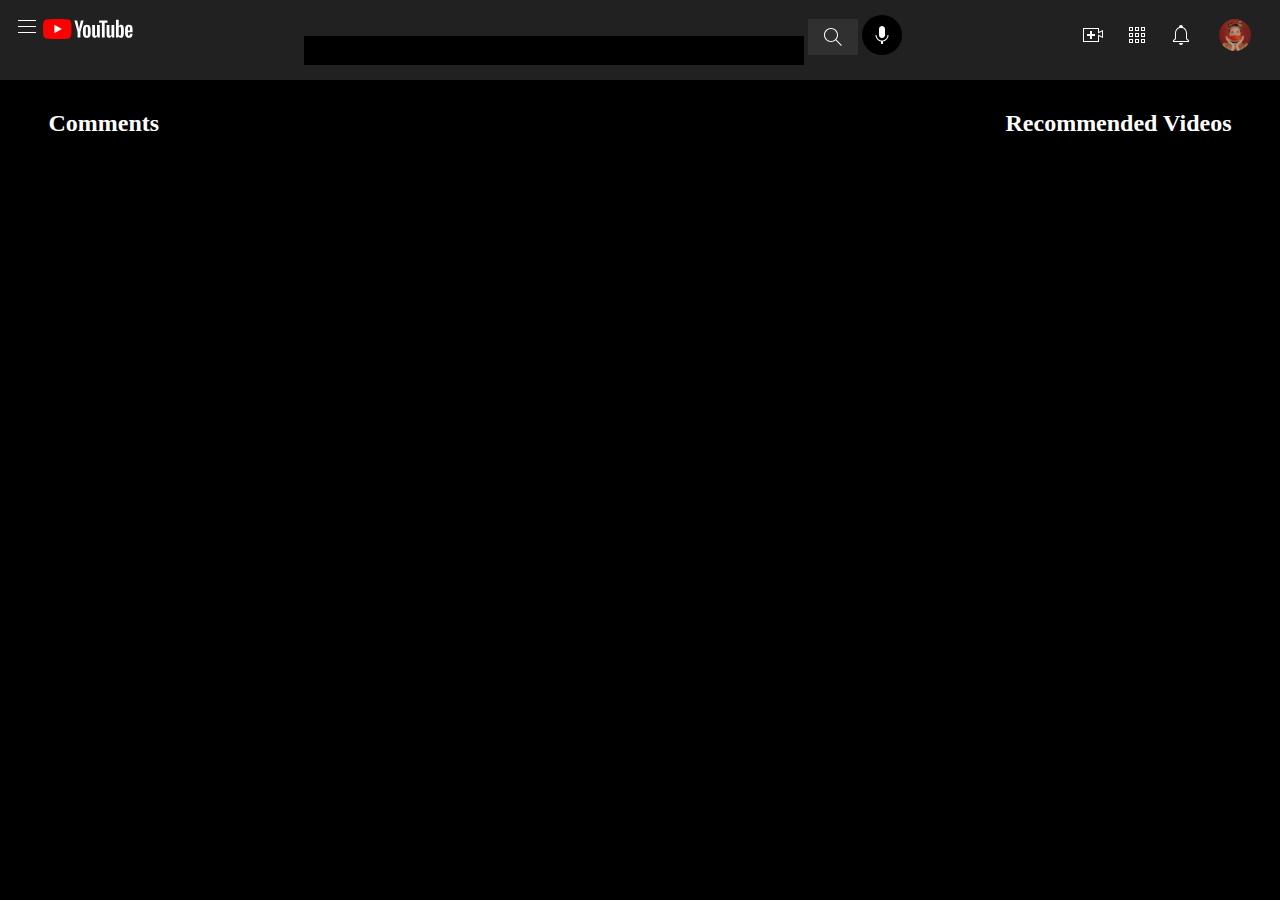
==== video.html @ 6005b6ed "YouTube clone" ====
<!DOCTYPE html>
<html lang="en">

<head>
  <meta charset="UTF-8" />
  <meta name="viewport" content="width=device-width, initial-scale=1.0" />
  <title>Video</title>
  <link href="https://cdn.jsdelivr.net/npm/bootstrap@5.3.2/dist/css/bootstrap.min.css" rel="stylesheet"
    integrity="sha384-T3c6CoIi6uLrA9TneNEoa7RxnatzjcDSCmG1MXxSR1GAsXEV/Dwwykc2MPK8M2HN" crossorigin="anonymous" />
  <script src="https://cdn.jsdelivr.net/npm/@popperjs/core@2.11.8/dist/umd/popper.min.js"
    integrity="sha384-I7E8VVD/ismYTF4hNIPjVp/Zjvgyol6VFvRkX/vR+Vc4jQkC+hVqc2pM8ODewa9r"
    crossorigin="anonymous"></script>
  <script src="https://cdn.jsdelivr.net/npm/bootstrap@5.3.2/dist/js/bootstrap.min.js"
    integrity="sha384-BBtl+eGJRgqQAUMxJ7pMwbEyER4l1g+O15P+16Ep7Q9Q+zqX6gSbd85u4mG4QzX+"
    crossorigin="anonymous"></script>
  <script src="https://cdn.jsdelivr.net/npm/popper.js@1.16.1/dist/umd/popper.min.js"
    integrity="sha384-9/reFTGAW83EW2RDu2S0VKaIzap3H66lZH81PoYlFhbGU+6BZp6G7niu735Sk7lN"
    crossorigin="anonymous"></script>
  <link rel="stylesheet" href="https://cdn.jsdelivr.net/npm/bootstrap@5.2.3/dist/css/bootstrap.min.css"
    integrity="sha384-rbsA2VBKQhggwzxH7pPCaAqO46MgnOM80zW1RWuH61DGLwZJEdK2Kadq2F9CUG65" crossorigin="anonymous" />
  <link rel="stylesheet" href="./video.css" />
</head>

<body>
  <!-- HEADER -->
  <header>
    <nav>
      <div>
        <img src="./assets/optionsIcon.svg" alt="options">
        <img src="./assets/youtubeIcon.svg" alt="youtube icon">

      </div>
      <div>
        <input type="search" class="search-bar" id="searchBar">
        <img src="./assets/searchIcon.svg" alt="search icon" class="search-btn" id="searchBtn">
        <img src="./assets/mic.svg" alt="mic">

      </div>
      <div>
        <img src="./assets/video.svg" alt="video">
        <img src="./assets/explore.svg" alt="explore">
        <img src="./assets/notification.svg" alt="notifications">
        <img src="./assets/profile.svg" alt="profile">

      </div>
    </nav>

  </header>

  <!-- MAIN SECTION -->
  <main class="container">

    <section class="video-description-section">

      <!-- VIDEO SECTION -->
      <section>
        <div id="video-container"></div>


      </section>
      <!-- CHANNEL SECTION -->
      <section>
        <div id="channel-info"></div>

      </section>

      <!-- COMMENTS SECTIONS -->
      <section>
        <div id="comment-section">
          <h2>Comments</h2>
          <div id="comments-container">

          </div>
          <!-- Comments will be loaded here -->
        </div>

      </section>

    </section>



    <!-- RECOMMENDED SECTIONS -->
    <section id="recommended-videos-section">
      <div id="recommended-videos">
        <h2>Recommended Videos</h2>
        <!-- Recommended videos will be loaded here -->
      </div>

    </section>

  </main>




  <script src="https://www.youtube.com/iframe_api"></script>
  <script src="./video.js"></script>
</body>

</html>
---- video.css ----
* {
    box-sizing: border-box;
    padding: 0;
    margin: 0;
}

body {
    background-color: black;
}

header {
    position: sticky;
    top: 0;
    background-color: #212121;
    z-index: 1000;
}

nav {
    display: flex;
    justify-content: space-between;
    background-color: #212121;
    padding: 15px;
}

.search-bar {
    padding: 6px;
    width: 500px;
    background-color: black;
    border: 1px solid black;
    color: white;

}

.search-btn {
    cursor: pointer;

}

main {
    color: white;
    display: flex;
    justify-content: space-around;
    margin: 30px;
}

#video-container {
    width: 900px;
}

#channel-info {
    width: 900px;

}

#comment-section {
    /* display: flex; */
    /* flex-direction: column; */
    width: 900px;
}

#recommended-videos-section {
    margin-left: 20px;
}

.rec-link {
    text-decoration: none;
}

.rec-heading {
    color: white;
    padding-left: 10px;
}

.video-card {
    display: flex;
}

#comments-container {
    /* display: flex; */
}

.profile-container {
    display: flex;

    /* padding: 8px; */
}

.title {
    padding-left: 20px;
}
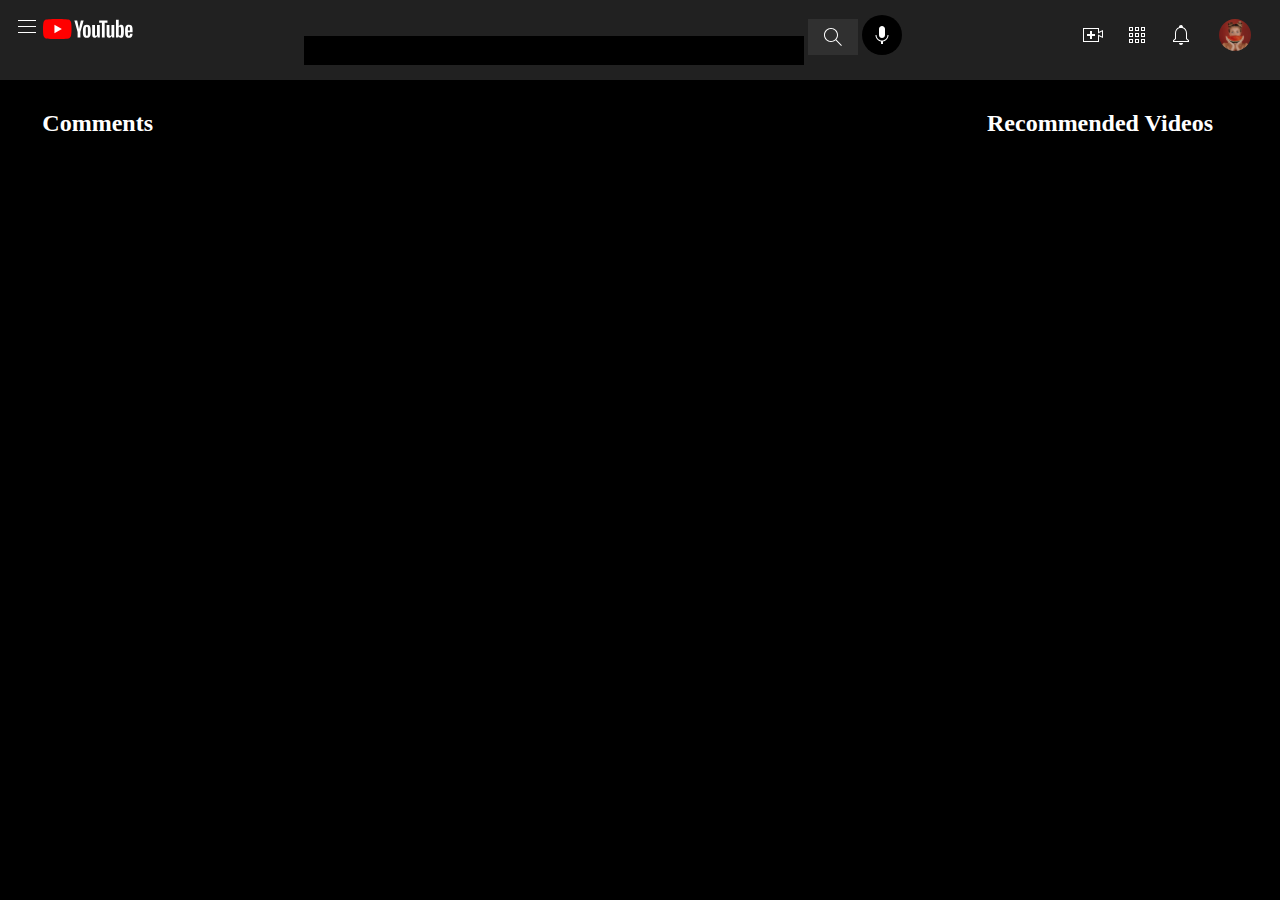
==== commit 5a4615cb: "Implementing search functionality" ====
--- a/video.html
+++ b/video.html
@@ -30,13 +30,13 @@
         <img src="./assets/youtubeIcon.svg" alt="youtube icon">
 
       </div>
-      <div>
+      <div class="video-icon">
         <input type="search" class="search-bar" id="searchBar">
         <img src="./assets/searchIcon.svg" alt="search icon" class="search-btn" id="searchBtn">
         <img src="./assets/mic.svg" alt="mic">
 
       </div>
-      <div>
+      <div class="video-icon">
         <img src="./assets/video.svg" alt="video">
         <img src="./assets/explore.svg" alt="explore">
         <img src="./assets/notification.svg" alt="notifications">
@@ -88,6 +88,20 @@
       </div>
 
     </section>
+    <section class="video-section">
+      <div id="all-choices-container">
+        <!-- <div class="scroll-icon" onclick="scrollContainer('right')">➔</div> -->
+
+
+        <!-- getting user choices here -->
+
+
+      </div>
+      <div id="video-gallery">
+
+      </div>
+
+    </section>
 
   </main>
 
--- a/video.css
+++ b/video.css
@@ -75,9 +75,7 @@
     display: flex;
 }
 
-#comments-container {
-    /* display: flex; */
-}
+
 
 .profile-container {
     display: flex;
@@ -87,4 +85,14 @@
 
 .title {
     padding-left: 20px;
+}
+
+.video-icon img {
+    transition: background-color 0.3s ease;
+
+
+}
+
+.video-icon img:hover {
+    background-color: #555555;
 }